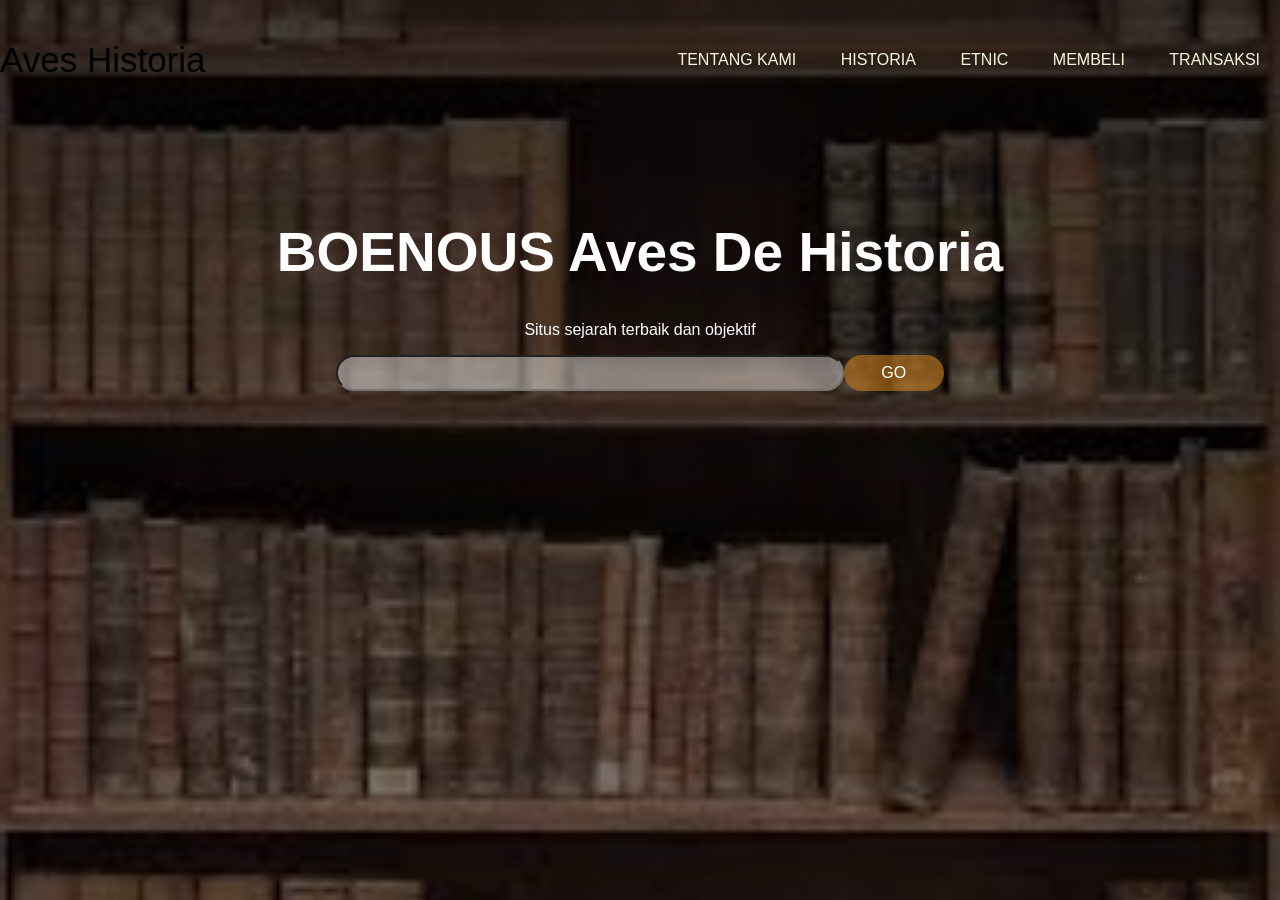
==== index.html @ 91a0b8ba "second commit" ====
<!DOCTYPE html>
<html>
<head>
    <title>APALAH</title>
    <link rel="stylesheet"href="style.css">
</head>
<body>
    <div class="banner">
        <div class="navbar">
        <label class="logo">Aves Historia</label>
        <ul>
            <li><a href="#">Tentang kami</a></li>
            <li><a href="#">HISTORIA</a></li>
            <li><a href="#">ETNIC</a></li>
            <li><a href="#">MEMBELI</a></li>
            <li><a href="#">TRANSAKSI</a></li>
        </ul>

        </div>
        <div class="content">
            <h1>BOENOUS Aves De Historia</h1>
            <p>Situs sejarah terbaik dan objektif</p>
            <form action="">
                <input type="text"class="search">
                <button type="submit">GO</button>
            </form>
        </div>
    </div>
</body>
</html>
---- style.css ----
body{
 padding: 0px;
 margin: 0;
font-family: Arial, Helvetica, sans-serif;
}
.banner{
    width:100%;
    height: 100vh;
    background-image:linear-gradient(rgba(0,0,0,0.75),rgba(0,0,0,0.5)),url(download.jpeg);
    background-size: cover;
    background-position: center;
}
.navbar{
    width: 100%;
    margin: auto;
    padding: 35px 0;
    display: flex;
    align-items: center;
    justify-content: space-between;
}
.logo{
    width: 250px;
    font-size: 35px;
    color: rgb(192, 17, 17)b0b;
}
.navbar ul li{
    list-style:none;
    display: inline-block;
    margin: 0 20px;
    position: relative;
}
.navbar ul li a{
    text-decoration: none;
    color: beige;
    text-transform: uppercase;
}
.navbar ul li::after{
    content: '';
    height: 3px;
    width: 0;
    background: #ec8907;
    position: absolute;
    left: 0;
    bottom: -10px;
    transition: 01s;

}
.navbar ul li:hover::after{
    width: 100%;
}
.content{
    color:#fff;
    text-align: center;
}
.content h1{
    margin-top: 100px;
    font-size: 55px;
}
form input{
    width: 500px;
    height: 30px;
    border-radius: 20px;
    background:hwb(0 100% 0%/0.418);
}
form button{
    border: none;
    width: 100px;
    height: 36px;
    margin-left: -5px;
    border-radius: 20px;
    font-size: 16px;
    background-color: #ca801f96;
    color: #fff;
}
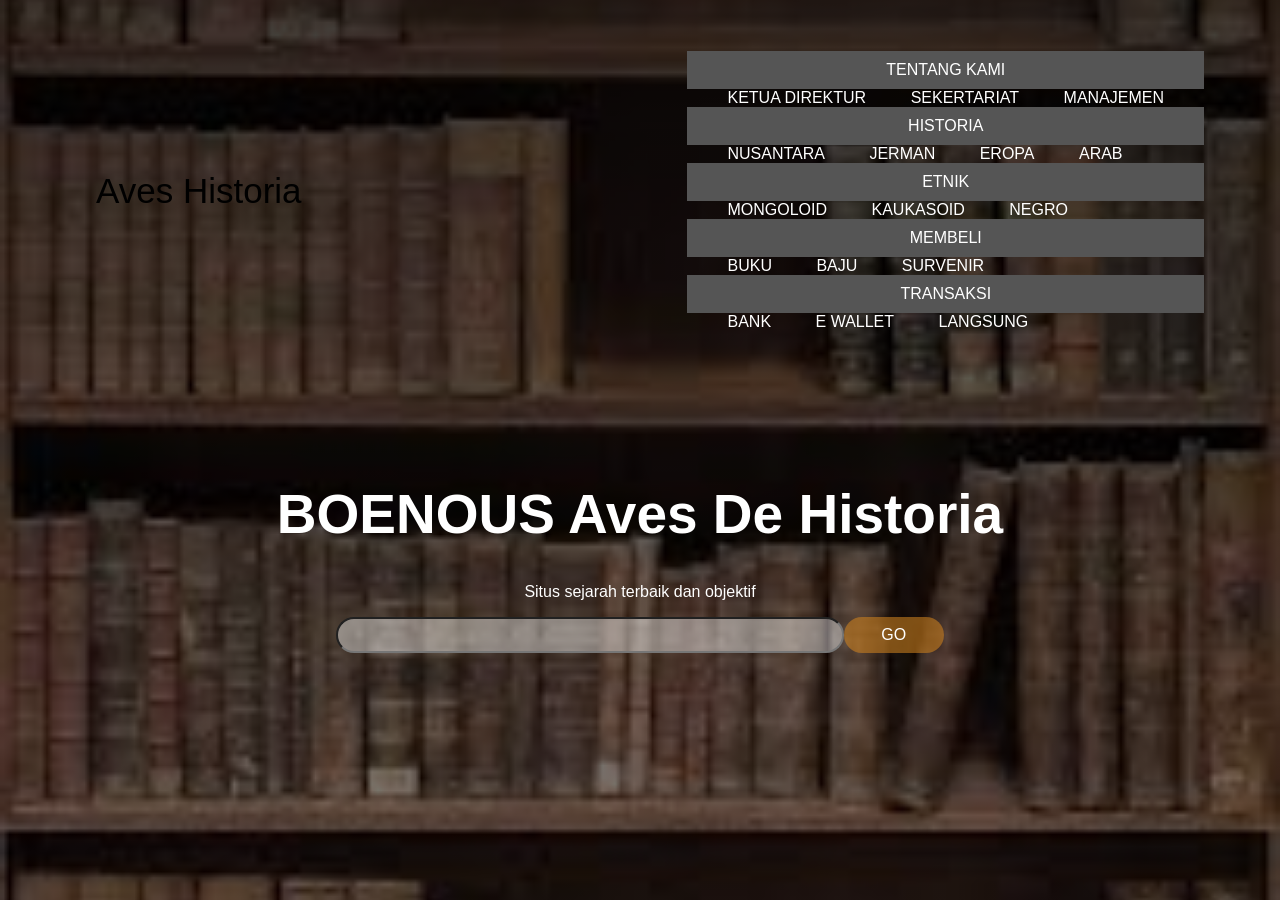
==== commit 56632ab0: "first commit" ====
--- a/index.html
+++ b/index.html
@@ -8,12 +8,38 @@
     <div class="banner">
         <div class="navbar">
         <label class="logo">Aves Historia</label>
-        <ul>
+        <ul class="nav">
             <li><a href="#">Tentang kami</a></li>
-            <li><a href="#">HISTORIA</a></li>
-            <li><a href="#">ETNIC</a></li>
-            <li><a href="#">MEMBELI</a></li>
-            <li><a href="#">TRANSAKSI</a></li>
+            <ul>
+                <li><a href="#">ketua direktur</a></li>
+                <li><a href="#">Sekertariat</a></li>
+                <li><a href="#">Manajemen</a></li>
+            </ul>
+            <li><a href="#">Historia</a></li>
+            <ul>
+                <li><a href="#">Nusantara</a></li>
+                <li><a href="#">Jerman</a></li>
+                <li><a href="#">Eropa</a></li>
+                <li><a href="#">Arab</a></li>
+            </ul>
+            <li><a href="#">Etnik</a></li>
+            <ul>
+                <li><a href="#">mongoloid</a></li>
+                <li><a href="#">kaukasoid</a></li>
+                <li><a href="#">Negro</a></li>
+            </ul>
+            <li><a href="#">Membeli</a></li>
+            <ul>
+                <li><a href="#">Buku</a></li>
+                <li><a href="#">Baju</a></li>
+                <li><a href="#">Survenir</a></li>
+            </ul>
+            <li><a href="#">Transaksi</a></li>
+            <ul>
+                <li><a href="#">Bank</a></li>
+                <li><a href="#">E Wallet</a></li>
+                <li><a href="#">Langsung</a></li>
+            </ul>
         </ul>
 
         </div>
--- a/style.css
+++ b/style.css
@@ -11,12 +11,12 @@
     background-position: center;
 }
 .navbar{
-    width: 100%;
+    width: 85%;
     margin: auto;
     padding: 35px 0;
     display: flex;
     align-items: center;
-    justify-content: space-between;
+    justify-content:space-between;
 }
 .logo{
     width: 250px;
@@ -30,9 +30,11 @@
     position: relative;
 }
 .navbar ul li a{
-    text-decoration: none;
-    color: beige;
-    text-transform: uppercase;
+    text-decoration:none;
+    color: white;
+    text-transform:uppercase;
+
+;
 }
 .navbar ul li::after{
     content: '';
@@ -72,3 +74,31 @@
     background-color: #ca801f96;
     color: #fff;
 }
+.nav > li {
+    float: left;
+    background: #555;
+    width: 100%;
+  }
+  
+  .nav > li > a, .nav li ul li a {
+    display:block;
+    padding: 10px 20px 10px 20px;
+    color: #fff;
+    text-align:center;
+  }
+  
+  .nav li ul li a:hover {
+    background: #222;
+  }
+  
+  .nav > li:hover {
+    background: #333;
+  }
+  
+  .nav li ul {
+    display:contents;
+  }
+  
+  .nav > li:hover ul {
+    display:block;
+  }
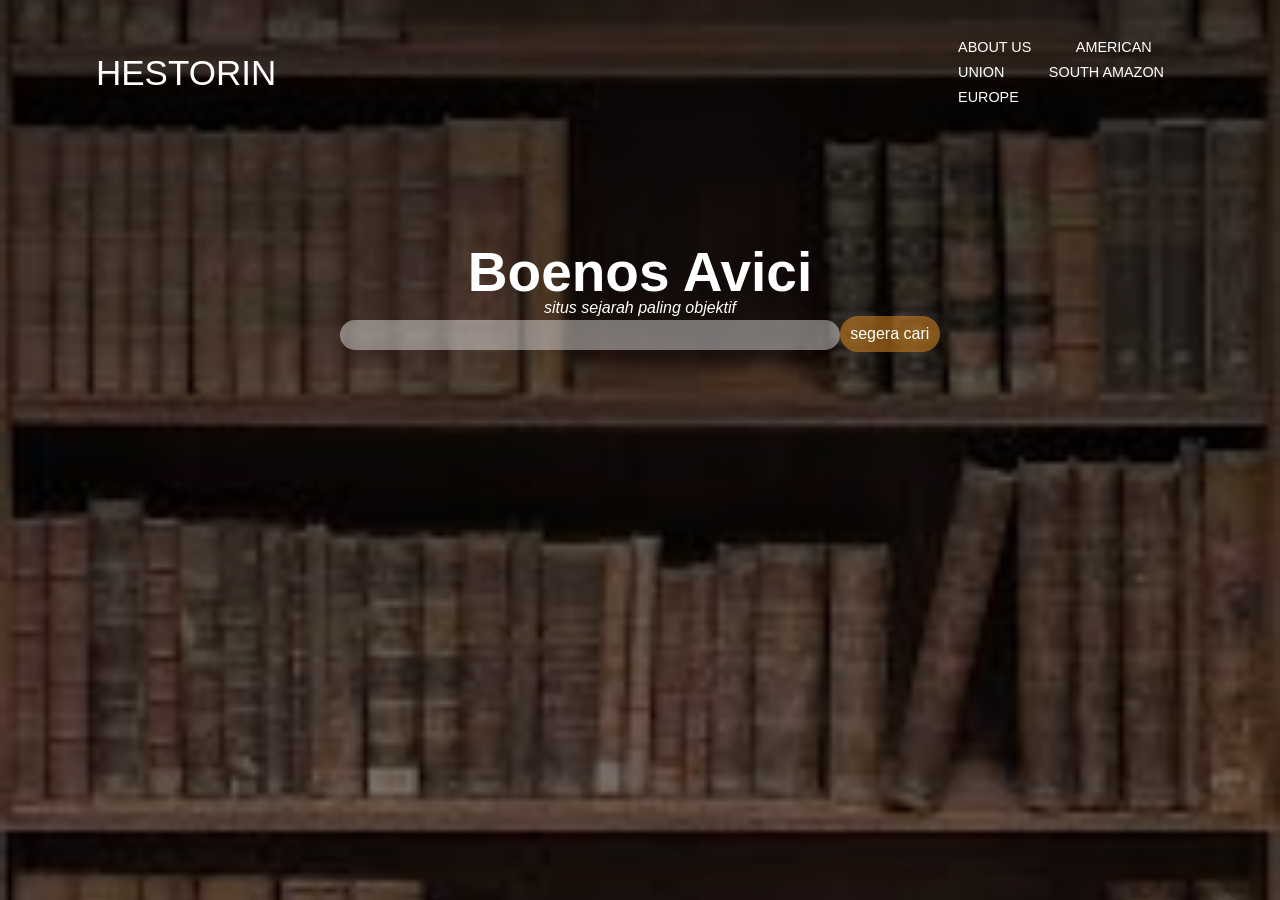
==== commit c82add1c: "first ommit" ====
--- a/index.html
+++ b/index.html
@@ -1,58 +1,34 @@
 <!DOCTYPE html>
 <html>
 <head>
-    <title>APALAH</title>
-    <link rel="stylesheet"href="style.css">
+    <title> Hestorin.oom</title>
+    <link rel="stylesheet" href="style.css">
 </head>
 <body>
     <div class="banner">
         <div class="navbar">
-        <label class="logo">Aves Historia</label>
-        <ul class="nav">
-            <li><a href="#">Tentang kami</a></li>
+        <label class="logo">HESTORIN </label>
+         <ul>
+            <li><a href="#">About us </a></li>
+            <li><a href="#">American </a></li>
             <ul>
-                <li><a href="#">ketua direktur</a></li>
-                <li><a href="#">Sekertariat</a></li>
-                <li><a href="#">Manajemen</a></li>
+              <li><a href="#">Union</a></li>
+              <li><a href="#">South Amazon</a></li>
             </ul>
-            <li><a href="#">Historia</a></li>
-            <ul>
-                <li><a href="#">Nusantara</a></li>
-                <li><a href="#">Jerman</a></li>
-                <li><a href="#">Eropa</a></li>
-                <li><a href="#">Arab</a></li>
-            </ul>
-            <li><a href="#">Etnik</a></li>
-            <ul>
-                <li><a href="#">mongoloid</a></li>
-                <li><a href="#">kaukasoid</a></li>
-                <li><a href="#">Negro</a></li>
-            </ul>
-            <li><a href="#">Membeli</a></li>
-            <ul>
-                <li><a href="#">Buku</a></li>
-                <li><a href="#">Baju</a></li>
-                <li><a href="#">Survenir</a></li>
-            </ul>
-            <li><a href="#">Transaksi</a></li>
-            <ul>
-                <li><a href="#">Bank</a></li>
-                <li><a href="#">E Wallet</a></li>
-                <li><a href="#">Langsung</a></li>
-            </ul>
-        </ul>
+            <li><a href="#">Europe </a></li>
+         </ul>
 
         </div>
         <div class="content">
-            <h1>BOENOUS Aves De Historia</h1>
-            <p>Situs sejarah terbaik dan objektif</p>
+            <h1>Boenos Avici </h1>
+            <p><i>situs sejarah paling objektif </i></p>
             <form action="">
-                <input type="text"class="search">
-                <button type="submit">GO</button>
+                <input type="text" class="search">
+                <button type="submit">segera cari </button>
             </form>
         </div>
     </div>
 </body>
 </html>
-        
 
+
--- a/style.css
+++ b/style.css
@@ -1,70 +1,128 @@
-body{
- padding: 0px;
- margin: 0;
-font-family: Arial, Helvetica, sans-serif;
+body {
+    padding: 0px;
+    margin: 0;
+    font-family: Arial, Helvetica, sans-serif;
 }
-.banner{
-    width:100%;
+.banner {
+    width: 100%;
     height: 100vh;
-    background-image:linear-gradient(rgba(0,0,0,0.75),rgba(0,0,0,0.5)),url(download.jpeg);
+    background-image: linear-gradient(rgba(0,0,0,0.75),rgba(0,0,0,0.5)),url(download.jpeg);
     background-size: cover;
     background-position: center;
 }
-.navbar{
+.navbar {
     width: 85%;
     margin: auto;
     padding: 35px 0;
     display: flex;
     align-items: center;
-    justify-content:space-between;
+    justify-content: space-between;
 }
-.logo{
+.logo {
     width: 250px;
     font-size: 35px;
-    color: rgb(192, 17, 17)b0b;
+    color: #fff;
 }
-.navbar ul li{
-    list-style:none;
+.navbar ul li {
+    list-style: none;
     display: inline-block;
     margin: 0 20px;
     position: relative;
 }
-.navbar ul li a{
-    text-decoration:none;
-    color: white;
-    text-transform:uppercase;
-
-;
+.navbar ul li a {
+    text-decoration: none;
+    color: #fff;
+    text-transform: uppercase;
 }
-.navbar ul li::after{
+.navbar ul ul li{
+    color: black;
+}
+.navbar ul li::after {
     content: '';
     height: 3px;
     width: 0;
-    background: #ec8907;
+    background: #DEB887;
     position: absolute;
     left: 0;
     bottom: -10px;
     transition: 01s;
+}
+.navbar ul li:hover::after {
+    width: 100%;
+}* {
+	margin: 0;
+	padding: 0;
+	border: 0;
+	outline: none;
+	text-decoration: none;
+	list-style: none;
+	line-height: 1em;
+	font-family: segoe ui, helvetica neue, helvetica, arial, sans-serif;
+	-webkit-font-smoothing: antialiased;
+}
 
+a, li {
+  font-size: 90%;
+  line-height: 25px;
 }
-.navbar ul li:hover::after{
-    width: 100%;
+
+li a, li ul li {
+  font-size: inherit;
 }
-.content{
-    color:#fff;
+
+.nav {
+  overflow: hidden;
+  width: 500px;
+  margin: 20px auto;
+}
+.nav ul ul li {
+  font-style: oblique;
+}
+
+.nav > li {
+  float: left;
+  background: #555;
+  width: 25%;
+}
+
+.nav > li > a, .nav li ul li a {
+  display: block;
+  padding: 10px 20px 10px 20px;
+  color: #fff;
+  text-align: center;
+}
+
+.nav li ul li a:hover {
+  background: #222;
+}
+
+.nav > li:hover {
+  background: #333;
+}
+
+.nav li ul {
+  display: none;
+}
+
+.nav > li:hover ul {
+  display: block;
+}
+
+.content {
+    color: #fff;
     text-align: center;
 }
-.content h1{
+.content h1 {
     margin-top: 100px;
     font-size: 55px;
 }
-form input{
+form input {
     width: 500px;
     height: 30px;
     border-radius: 20px;
-    background:hwb(0 100% 0%/0.418);
+    background: hwb(0 100% 0% / 0.418);
 }
-form button{
+form button {
     border: none;
     width: 100px;
     height: 36px;
@@ -74,31 +132,3 @@
     background-color: #ca801f96;
     color: #fff;
 }
-.nav > li {
-    float: left;
-    background: #555;
-    width: 100%;
-  }
-  
-  .nav > li > a, .nav li ul li a {
-    display:block;
-    padding: 10px 20px 10px 20px;
-    color: #fff;
-    text-align:center;
-  }
-  
-  .nav li ul li a:hover {
-    background: #222;
-  }
-  
-  .nav > li:hover {
-    background: #333;
-  }
-  
-  .nav li ul {
-    display:contents;
-  }
-  
-  .nav > li:hover ul {
-    display:block;
-  }
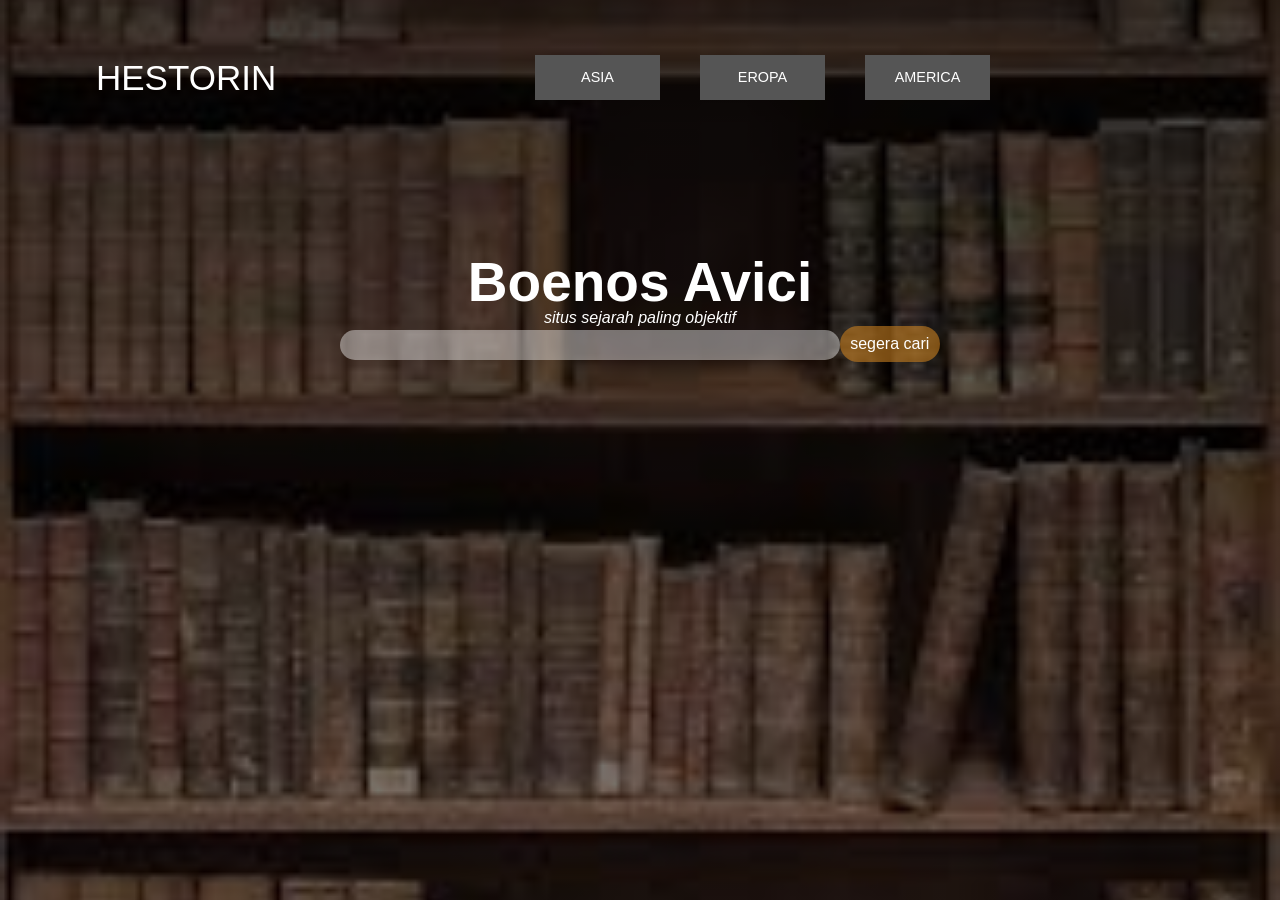
==== commit 1efdb25f: "first commit" ====
--- a/index.html
+++ b/index.html
@@ -8,15 +8,17 @@
     <div class="banner">
         <div class="navbar">
         <label class="logo">HESTORIN </label>
-         <ul>
-            <li><a href="#">About us </a></li>
-            <li><a href="#">American </a></li>
-            <ul>
-              <li><a href="#">Union</a></li>
-              <li><a href="#">South Amazon</a></li>
-            </ul>
-            <li><a href="#">Europe </a></li>
-         </ul>
+        <ul class="nav">
+            <li><a href="#">Asia</a></li>
+            <li><a href="#">Eropa</a>
+              <ul>
+                <li><a href="#">Britania raya</a></li>
+                <li><a href="#">German</a></li>
+                <li><a href="#">Frane</a></li>
+              </ul>
+            </li>
+            <li><a href="#">America</a></li>
+          </ul>
 
         </div>
         <div class="content">
--- a/style.css
+++ b/style.css
@@ -132,3 +132,59 @@
     background-color: #ca801f96;
     color: #fff;
 }
+
+* {
+	margin: 0;
+	padding: 0;
+	border: 0;
+	outline: none;
+	text-decoration: none;
+	list-style: none;
+	line-height: 1em;
+	font-family: segoe ui, helvetica neue, helvetica, arial, sans-serif;
+	-webkit-font-smoothing: antialiased;
+}
+
+a, li {
+  font-size: 90%;
+  line-height: 25px;
+}
+
+li a, li ul li {
+  font-size: inherit;
+}
+
+.nav {
+  overflow: hidden;
+  width: 500px;
+  margin: 20px auto;
+}
+
+.nav > li {
+  float: left;
+  background: #555;
+  width: 25%;
+}
+
+.nav > li > a, .nav li ul li a {
+  display: block;
+  padding: 10px 20px 10px 20px;
+  color: #fff;
+  text-align: center;
+}
+
+.nav li ul li a:hover {
+  background: #222;
+}
+
+.nav > li:hover {
+  background: #333;
+}
+
+.nav li ul {
+  display: none;
+}
+
+.nav > li:hover ul {
+  display: block;
+}
